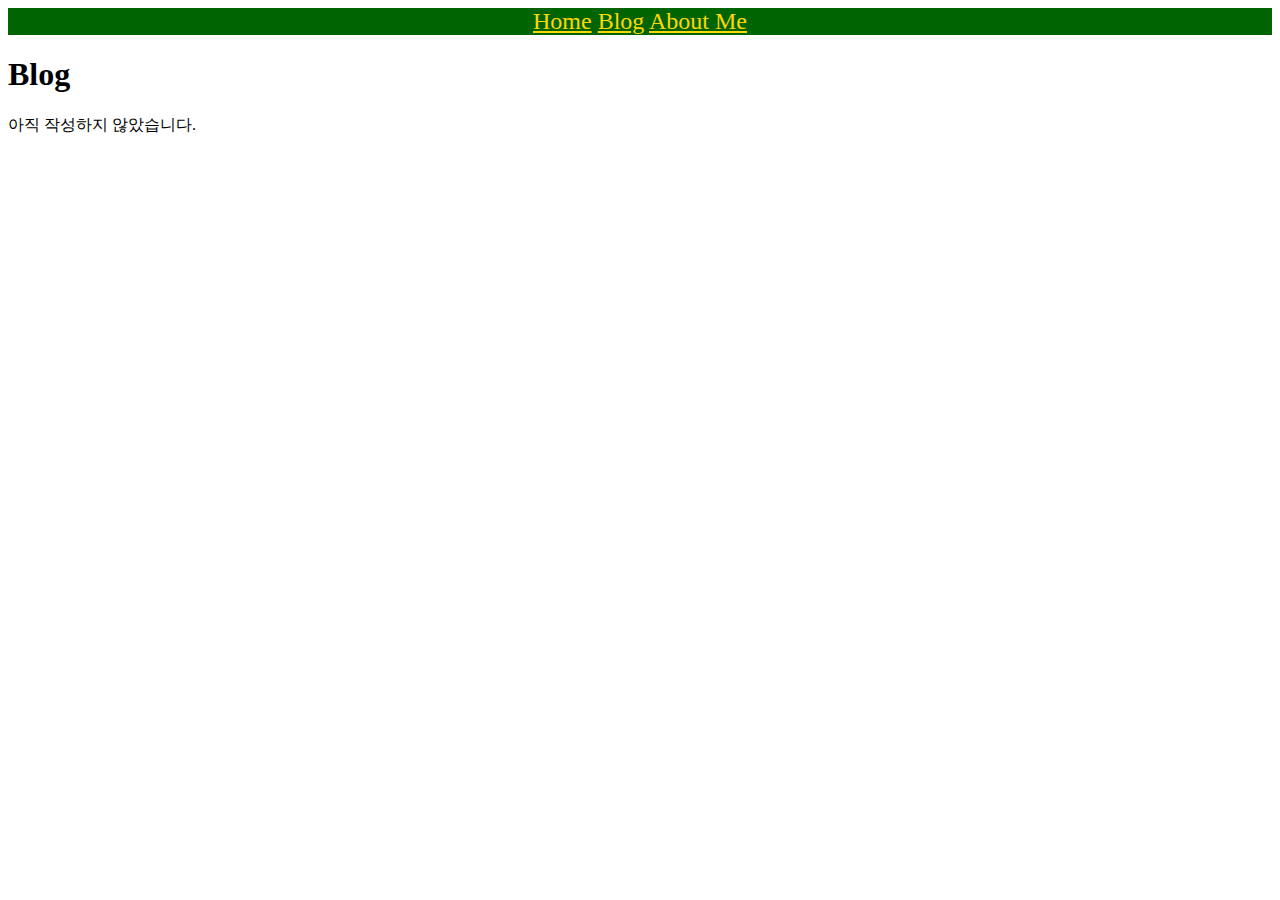
==== blog_list.html @ d8a1608d "spacing navbar" ====
﻿<!DOCTYPE html>

<html >
    <head>
        <title>Blog</title>
        <link href="./practice.css" rel="stylesheet" type="text/css">
    </head>
    <body>
        <nav >
            <a href="./index.html" >Home</a>
            <a href="./blog_list.html" >Blog</a>
            <a href="./about_me.html" >About Me</a>
        </nav>
        
        <h1>Blog</h1>
        <p>아직 작성하지 않았습니다.</p>

    </body>
</html>
---- practice.css ----
﻿nav {background-color: darkgreen; font-size: 150%; text-align:center}
nav a {color: gold}
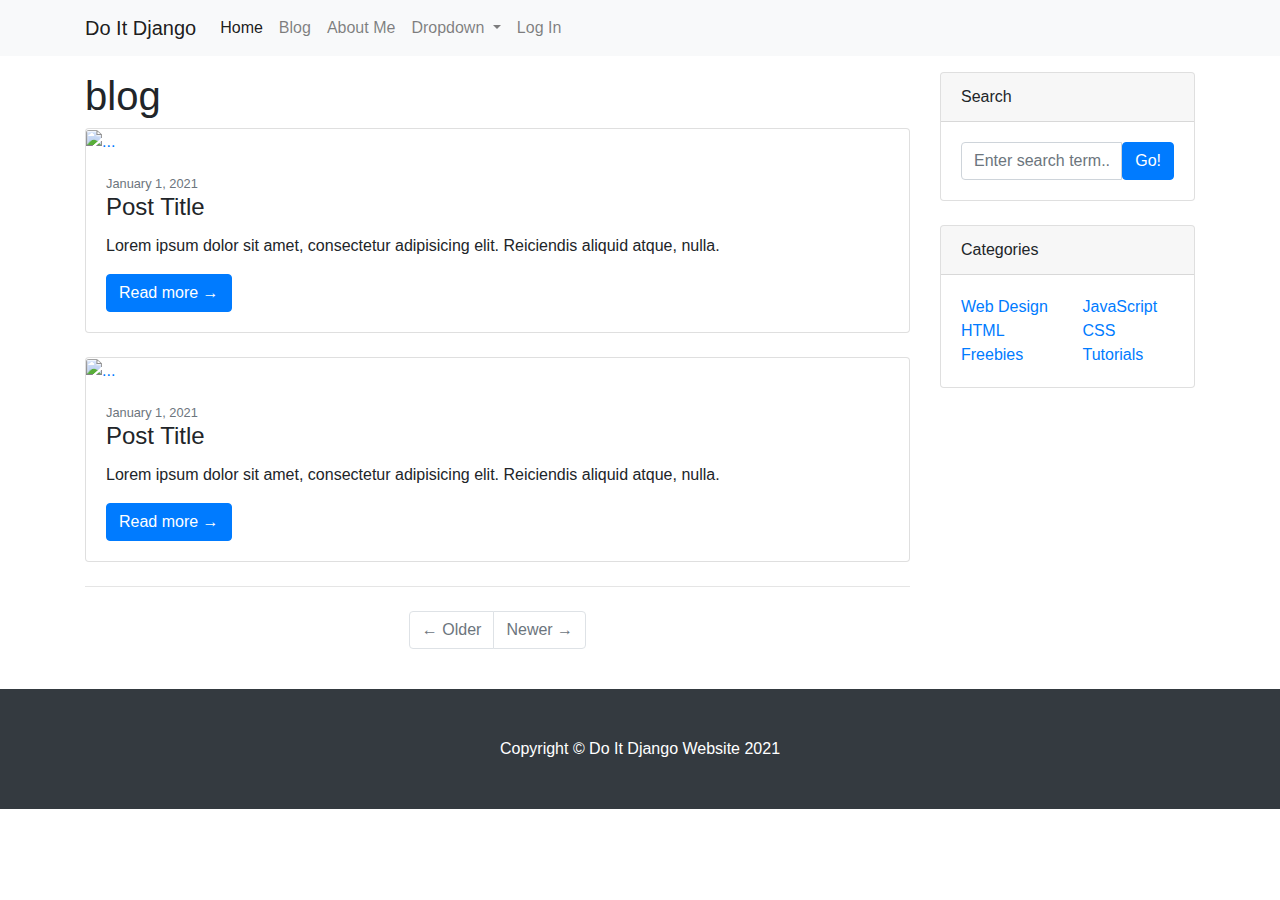
==== commit 13fa94ce: "bootstrap" ====
--- a/blog_list.html
+++ b/blog_list.html
@@ -1,19 +1,166 @@
 ﻿<!DOCTYPE html>
 
 <html >
-    <head>
-        <title>Blog</title>
-        <link href="./practice.css" rel="stylesheet" type="text/css">
-    </head>
+<head>
+    <title>Blog</title>
+    <link href="./bootstrap4/css/bootstrap.min.css" rel="stylesheet" type="text/css">
+    <script src="https://kit.fontawesome.com/c7c8f868b8.js" crossorigin="anonymous"></script>
+</head>
     <body>
-        <nav >
-            <a href="./index.html" >Home</a>
-            <a href="./blog_list.html" >Blog</a>
-            <a href="./about_me.html" >About Me</a>
+        <nav class="navbar navbar-expand-lg navbar-light bg-light ">
+            <div class="container">
+                <a class="navbar-brand" href="./index.html">Do It Django</a>
+                <button class="navbar-toggler" type="button" data-toggle="collapse" data-target="#navbarSupportedContent" aria-controls="navbarSupportedContent" aria-expanded="false" aria-label="Toggle navigation">
+                    <span class="navbar-toggler-icon"></span>
+                </button>
+
+                <div class="collapse navbar-collapse" id="navbarNavDropdown">
+                    <ul class="navbar-nav">
+                        <li class="nav-item active">
+                            <a class="nav-link" href="./index.html">Home <span class="sr-only">(current)</span></a>
+                        </li>
+                        <li class="nav-item">
+                            <a class="nav-link" href="./blog_list.html">Blog</a>
+                        </li>
+                        <li class="nav-item">
+                            <a class="nav-link" href="./about_me.html">About Me</a>
+                        </li>
+                        <li class="nav-item dropdown">
+                            <a class="nav-link dropdown-toggle" href="#" id="navbarDropdown" role="button" data-toggle="dropdown" aria-haspopup="true" aria-expanded="false">
+                                Dropdown
+                            </a>
+                            <div class="dropdown-menu" aria-labelledby="navbarDropdownMenuLink">
+                                <a class="dropdown-item" href="#">Action</a>
+                                <a class="dropdown-item" href="#">Another action</a>
+
+                                <a class="dropdown-item" href="#">Something else here</a>
+                            </div>
+                        </li>
+                    </ul>
+                    <ul class="navbar-nav">
+                        <li class="nav-item">
+                            <a class="nav-link" href="#" data-toggle="modal" data-target="#loginModal">Log In</a>
+                        </li>
+                    </ul>
+                </div>
+            </div>
         </nav>
-        
-        <h1>Blog</h1>
-        <p>아직 작성하지 않았습니다.</p>
+
+        <!-- Modal -->
+        <div class="modal fade" id="loginModal" tabindex="-1" aria-labelledby="loginModalLabel" aria-hidden="true">
+            <div class="modal-dialog">
+                <div class="modal-content">
+                    <div class="modal-header">
+                        <h5 class="modal-title" id="loginModalLabel"><i class="fas fa-sign-in-alt"></i>Log In</h5>
+                        <button type="button" class="close" data-dismiss="modal" aria-label="Close">
+                            <span aria-hidden="true">&times;</span>
+                        </button>
+                    </div>
+                    <div class="modal-body">
+                        <div class="row">
+                            <div class="col-md-6">
+                                <button type="button" class="btn btn-outline-dark btn-block btn-sm"><i class="fab fa-google"></i>&nbsp&nbsp Log in with Google</button>
+                                <button type="button" class="btn btn-outline-dark btn-block btn-sm"><i class="far fa-envelope"></i>&nbsp&nbsp Log in with E-mail</button>
+                            </div>
+                            <div class="col-md-6">
+                                <button type="button" class="btn btn-outline-dark btn-block btn-sm"><i class="far fa-envelope"></i>&nbsp&nbsp Sign Up With E-mail</button>
+                            </div>
+                        </div>
+                    </div>
+                    <div class="modal-footer">
+                        <button type="button" class="btn btn-secondary" data-dismiss="modal">Close</button>
+                    </div>
+                </div>
+            </div>
+        </div>
+
+        <div class="container my-3">
+            <div class="row">
+                <div class="col-md-8 col-lg-9">
+
+                    <h1>blog</h1>
+                    <!-- Blog post-->
+                    <div class="card mb-4">
+                        <a href="#!"><img class="card-img-top" src="https://dummyimage.com/700x350/dee2e6/6c757d.jpg" alt="..." /></a>
+                        <div class="card-body">
+                            <div class="small text-muted">January 1, 2021</div>
+                            <h2 class="card-title h4">Post Title</h2>
+                            <p class="card-text">Lorem ipsum dolor sit amet, consectetur adipisicing elit. Reiciendis aliquid atque, nulla.</p>
+                            <a class="btn btn-primary" href="#!">Read more →</a>
+                        </div>
+                    </div>
+                    <!-- Blog post-->
+                    <div class="card mb-4">
+                        <a href="#!"><img class="card-img-top" src="https://dummyimage.com/700x350/dee2e6/6c757d.jpg" alt="..." /></a>
+                        <div class="card-body">
+                            <div class="small text-muted">January 1, 2021</div>
+                            <h2 class="card-title h4">Post Title</h2>
+                            <p class="card-text">Lorem ipsum dolor sit amet, consectetur adipisicing elit. Reiciendis aliquid atque, nulla.</p>
+                            <a class="btn btn-primary" href="#!">Read more →</a>
+                        </div>
+                    </div>
+
+                    <!-- Pagination-->
+                    <nav aria-label="Pagination">
+                        <hr class="my-0" />
+                        <ul class="pagination justify-content-center my-4">
+                            <li class="page-item disabled">
+                                <a class="page-link" href="#">&larr; Older</a>
+                            </li>
+                            <li class="page-item disabled">
+                                <a class="page-link" href="#">Newer &rarr;</a>
+                            </li>
+
+                        </ul>
+                    </nav>
+
+                </div>
+
+                <div class="col-md-4 col-lg-3">
+                    <!-- Search widget-->
+                    <div class="card mb-4">
+                        <div class="card-header">Search</div>
+                        <div class="card-body">
+                            <div class="input-group">
+                                <input class="form-control" type="text" placeholder="Enter search term..." aria-label="Enter search term..." aria-describedby="button-search" />
+                                <button class="btn btn-primary" id="button-search" type="button">Go!</button>
+                            </div>
+                        </div>
+                    </div>
+                    <!-- Categories widget-->
+                    <div class="card mb-4">
+                        <div class="card-header">Categories</div>
+                        <div class="card-body">
+                            <div class="row">
+                                <div class="col-sm-6">
+                                    <ul class="list-unstyled mb-0">
+                                        <li><a href="#!">Web Design</a></li>
+                                        <li><a href="#!">HTML</a></li>
+                                        <li><a href="#!">Freebies</a></li>
+                                    </ul>
+                                </div>
+                                <div class="col-sm-6">
+                                    <ul class="list-unstyled mb-0">
+                                        <li><a href="#!">JavaScript</a></li>
+                                        <li><a href="#!">CSS</a></li>
+                                        <li><a href="#!">Tutorials</a></li>
+                                    </ul>
+                                </div>
+                            </div>
+                        </div>
+                    </div>
+                </div>
+            </div>
+        </div>
+
+        <!-- Footer-->
+        <footer class="py-5 bg-dark">
+            <div class="container"><p class="m-0 text-center text-white">Copyright &copy; Do It Django Website 2021</p></div>
+        </footer>
+
+        <script src="https://code.jquery.com/jquery-3.5.1.slim.min.js" integrity="sha384-DfXdz2htPH0lsSSs5nCTpuj/zy4C+OGpamoFVy38MVBnE+IbbVYUew+OrCXaRkfj" crossorigin="anonymous"></script>
+        <script src="https://cdn.jsdelivr.net/npm/popper.js@1.16.1/dist/umd/popper.min.js" integrity="sha384-9/reFTGAW83EW2RDu2S0VKaIzap3H66lZH81PoYlFhbGU+6BZp6G7niu735Sk7lN" crossorigin="anonymous"></script>
+        <script src="https://cdn.jsdelivr.net/npm/bootstrap@4.5.3/dist/js/bootstrap.min.js" integrity="sha384-w1Q4orYjBQndcko6MimVbzY0tgp4pWB4lZ7lr30WKz0vr/aWKhXdBNmNb5D92v7s" crossorigin="anonymous"></script>
 
     </body>
 </html>